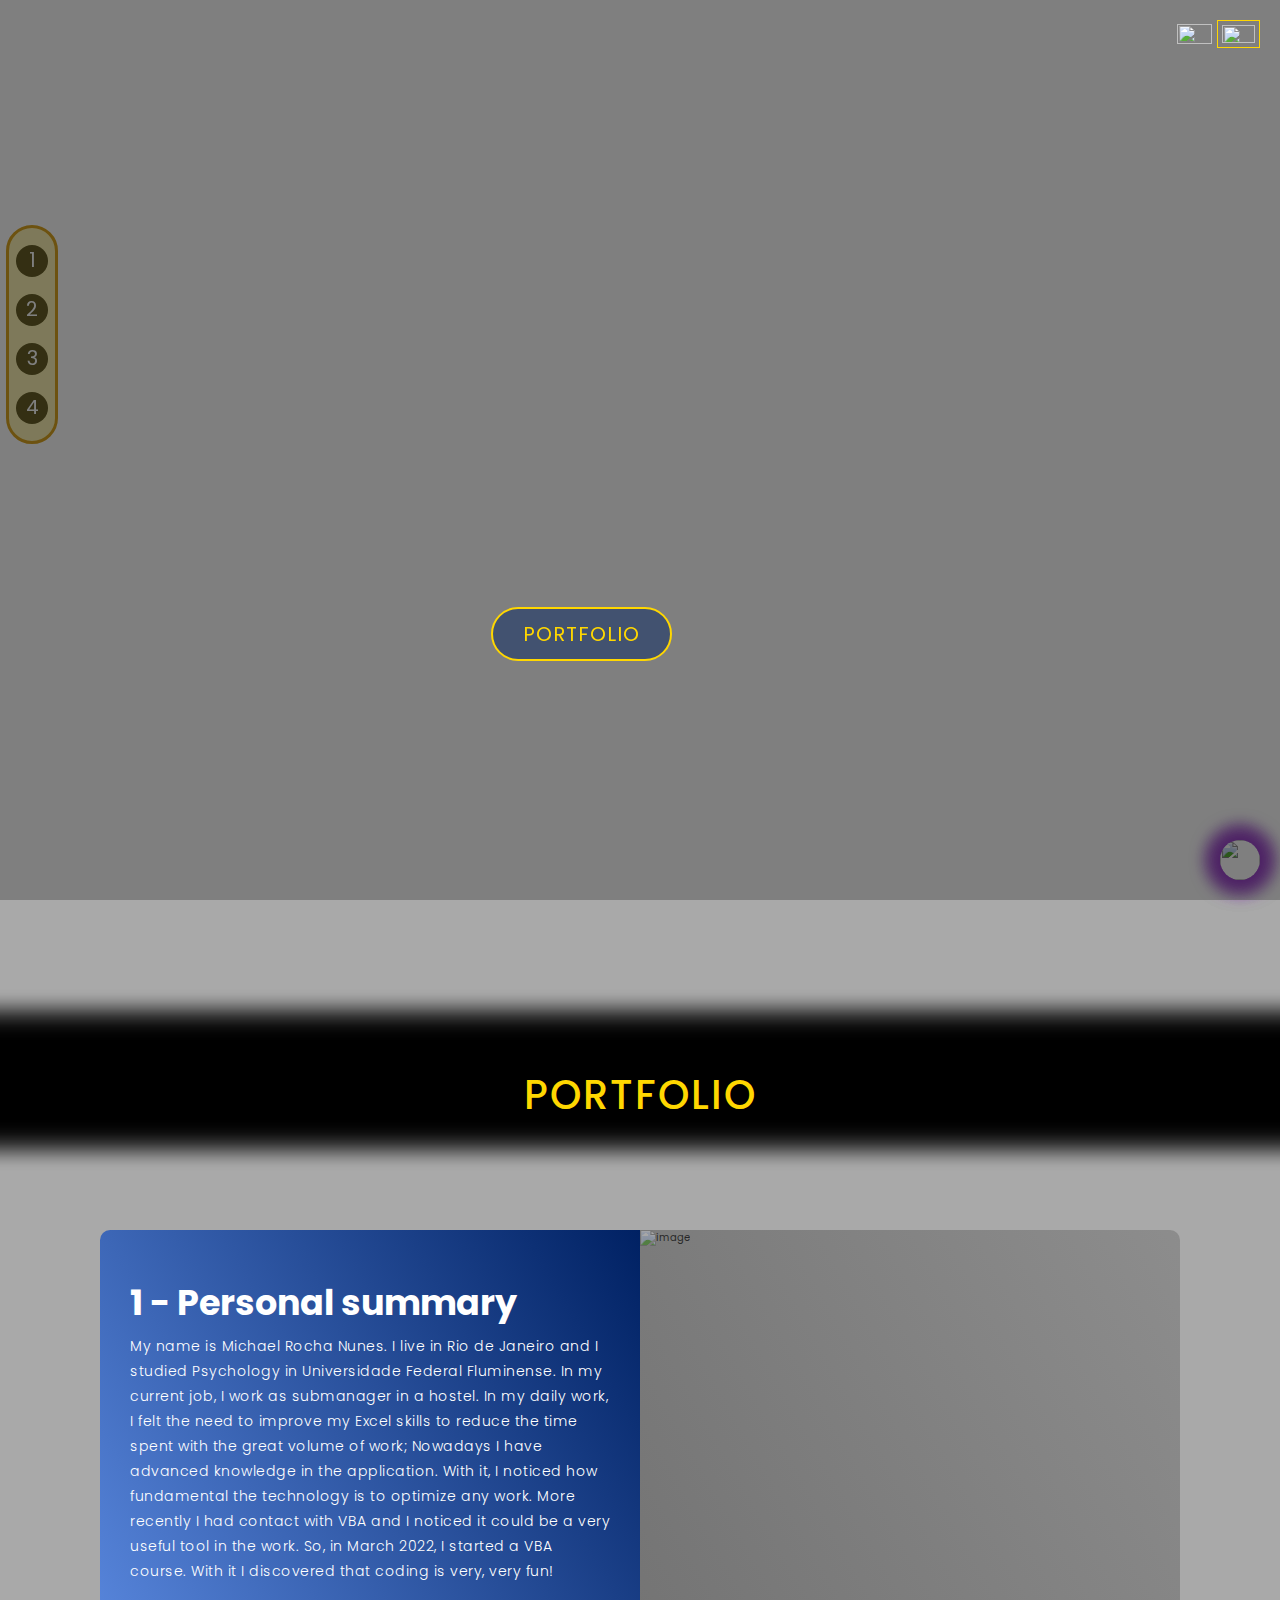
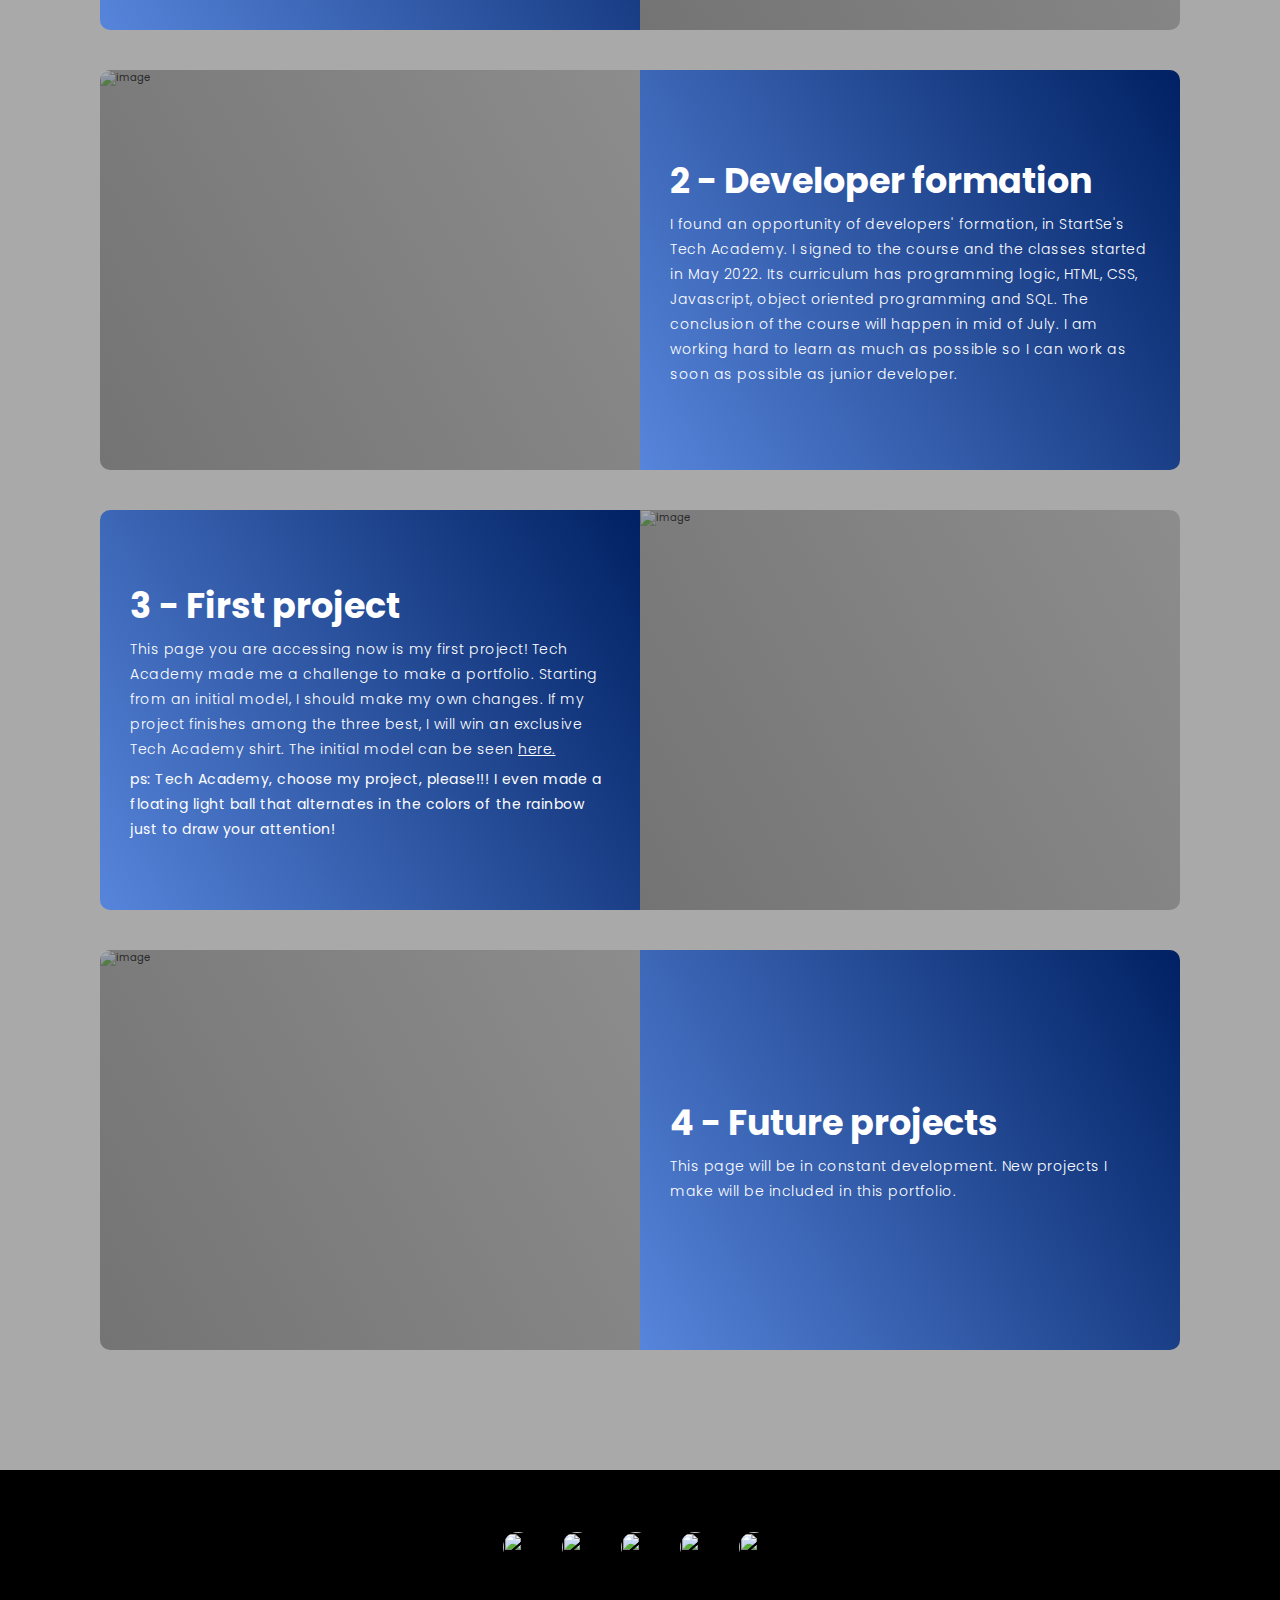
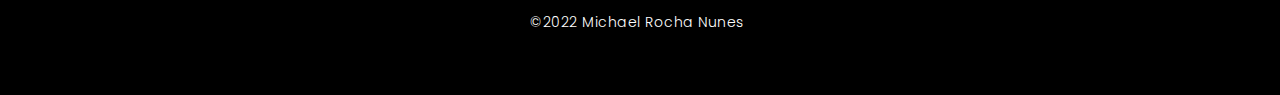
==== portfolio-us.html @ 5cb6408e "Update portfolio-us.html" ====
<!DOCTYPE html>
<html lang="en-us">

<head>
    <meta charset="UTF-8">
    <meta name="viewport" content="width=device-width" , initial-scale="1.0">
    <link rel="stylesheet" href="./style.css">
    <title>Michael Rocha Nunes</title>
    <link rel="shortcut icon" type="image/x-icon" href="./images/pc-icon.png">
    <meta name="author" content="Michael Rocha Nunes">
    <meta name="robots" content="index, follow, nosnippet, noarchive">
    <meta name="description" content="web developer portfolio Michael Rocha Nunes">
    <meta name="keywords" content="best web developer, full stack, front end, back end">

</head>

<body>
    <span class="floatingBall1"></span>
    <span class="floatingBall2"></span>
    <!--Tela inicial-------------------------------------------------------------------------------------------->
    <header id="presentation">
        <nav class="idiom-flag">
            <a href="./portfolio-br.html" style="margin-top:4px"><img class="change-idiom" src="./images/flag-br.png"></a>
            <img src="./images/flag-us.png" 
            style="border:gold solid 1px;padding:4px; max-width: 43px; max-height: 28px;">

        </nav>
        <div class="presentation container">
            <div>
                <h1>Hello,<span></span></h1>
                <h1>my name is<span></span></h1>
                <h1>Michael<span></span></h1>
                <a href="#portfolio" type="button" class="cta">Portfolio</a>
            </div>
        </div>
    </header>
    <!--fim da tela inicial----------------------------------------------------------------------------------->


    <!--Seção do Portifólio----------------------------------------------------------------------------------->
    <main id="portfolio">
        <div class="portfolio container">
            <aside>
                <nav>
                    <ul id="article-shortcuts">
                        <li><a href="#article-1" type="button">1</a></li>
                        <li><a href="#article-2" type="button">2</a></li>
                        <li><a href="#article-3" type="button">3</a></li>
                        <li><a href="#article-4" type="button">4</a></li>
                    </ul>
                </nav>
            </aside>
            <a href="#presentation" type="button" class="home-button"><img src="./images/arrow-home.png"
                    class="home-button"></a>
            <div class="portfolio header">
                <h1 class="section-title"><span class="section-title">Portfolio</span></h1>
            </div>

            <div class="all-projects">
                <!--Projeto 1-->
                <section class="project-item">
                    <article id="article-1" class="project-info">
                        <h1>1 - Personal summary</h1>
                        <p>My name is Michael Rocha Nunes. I live in Rio de Janeiro and I studied Psychology
                            in Universidade Federal Fluminense. In my current job, I work as submanager in a hostel. 
                            In my daily work, I felt the need to improve my Excel skills to reduce the time spent with 
                            the great volume of work; Nowadays I have advanced knowledge in the application. With it, I 
                            noticed how fundamental the technology is to optimize any work. More recently I had contact 
                            with VBA and I noticed it could be a very useful tool in the work. So, in March 2022, I started 
                            a VBA course. With it I discovered that coding is very, very fun!
                        </p>
                    </article>
                    <figure class="project-image">
                        <img src="./images/diary.png" alt="image">
                    </figure>
                </section>

                <!--projeto 2-->
                <section class="project-item">
                    <article id="article-2" class="project-info">
                        <h1>2 - Developer formation</h1>
                        <p>I found an opportunity of developers' formation, in StartSe's Tech Academy. I signed to 
                            the course and the classes started in May 2022. Its curriculum has programming logic, 
                            HTML, CSS, Javascript, object oriented programming and SQL. The conclusion of the course 
                            will happen in mid of July. I am working hard to learn as much as possible so I can work 
                            as soon as possible as junior developer.
                        </p>
                    </article>
                    <div class="project-image">
                        <img src="./images/techacademy.png" alt="image">
                    </div>
                </section>

                <!--projeto 3-->
                <section class="project-item">
                    <article id="article-3" class="project-info">
                        <h1>3 - First project</h1>
                        <p>This page you are accessing now is my first project! Tech Academy made me a challenge to 
                            make a portfolio. Starting from an initial model, I should make my own changes. If my 
                            project finishes among the three best, I will win an exclusive Tech Academy shirt. 
                            The initial model can be seen <a href="./initial-model/index.html">here.</a></p>
                            <p><strong>ps: Tech Academy, choose my project, please!!! I even made a floating light ball 
                                that alternates in the colors of the rainbow just to draw your attention!
                            </strong></p>
                    </article>
                    <div class="project-image">
                        <img src="./images/background.png" alt="image">
                    </div>
                </section>

                <!--projeto 4-->
                <section class="project-item">
                    <article id="article-4" class="project-info">
                        <h1>4 - Future projects</h1>
                        <p>This page will be in constant development. New projects I make will be included in this 
                            portfolio.
                        </p>
                    </article>
                    <div class="project-image">
                        <img src="./images/time.jpg" alt="image">
                    </div>
                </section>
            </div>
        </div>
    </main>
    <!--fim da seção de portifólio--------------------------------------------------------------------------->

    <footer class="container">
        <address id="social-links">
            <nav>
                <ul>
                    <li class="social-link"><a href="https://www.facebook.com/michael.rocha.940"><img
                                src="./images/facebook icon.png"></a></li>
                    <li class="social-link"><a href="https://github.com/michaelrn2288"><img
                                src="./images/github icon.png"></a></li>
                    <li class="social-link"><a href="https://www.linkedin.com/in/michael-rocha-38a527231"><img
                                src="./images/linkedin icon.png"></a></li>
                    <li class="social-link"><a href="https://api.whatsapp.com/send?1=pt_BR&phone=5521979587466"><img
                                src="./images/whatsapp icon.png"></a></li>
                    <li class="social-link"><a href="mailto:michaelrn2288@gmail.com"><img
                                src="./images/mail icon.png"></a></li>
                </ul>
            </nav>
        </address>

        <p>©2022 Michael Rocha Nunes</p>

    </footer>
</body>


</html>
---- style.css ----
@import url('https://fonts.googleapis.com/css2?family=Poppins:ital,wght@0,300;0,500;0,700;1,300;1,500;1,700&display=swap');

* {
    padding: 0;
    margin: 0;
    border:0;
    box-sizing: border-box;
}

html {
    font-size: 10px;
    font-family: 'Poppins', 'Lucida Sans';
    scroll-behavior: smooth;
}

a, a:hover, a:focus, a:active {
     text-decoration: none;
     color: inherit;
}

img{
    height:100%;
    width:100%;
    object-fit:cover;
}

p{
    font-size:1.4rem;
    margin-top:5px;
    line-height:2.5rem;
    font-weight:300;
    letter-spacing:0.05rem;
}

.container {
    min-height: 100vh;
    width: 100%;
    display: flex;
    align-items: center;
    justify-content: center;
}

.section-title{
    font-size: 4rem;
    font-weight: 500;
    color: black;
    margin-bottom: 10px;
    text-transform: uppercase;
    letter-spacing: 0.2rem;
    text-align:center;
}

span.floatingBall1{
    border-radius:50%;
    position:fixed;
    top:4vh;
    left:3vw;
    animation: floating_ball1;
    animation-duration: 4s;
    animation-delay:3.5s;
    z-index:4;
    background-color:white;
    
}

@keyframes floating_ball1{
    0%{
        width:0;
        height:0;
        margin:10px;
        
    }
    50%{
        width:20px;
        height:20px;
        margin:0;
        box-shadow: 0 0 60px 60px white;
    }
    100%{
        width:20px;
        height:20px;
        box-shadow: 0 0 20px 20px white;
    }
}

span.floatingBall2{
    border-radius: 50%;
    position: fixed;
    top:4vh;
    left:3vw;
    animation: floating_ball2;
    animation-duration: 15s;
    animation-timing-function: linear;
    animation-iteration-count: infinite;
    background-color: white;
    animation-delay:7.5s;
    z-index: 4;
}

@keyframes floating_ball2{
    0%{
        top:4vh;
        left:3vw;
        width: 20px;
        height: 20px;
        box-shadow: 0 0 20px 20px white;
    }
    12.5%{
        top:47vh;
        left:3vw;
        width: 20px;
        height: 20px;
        box-shadow: 0 0 20px 20px red;
    }
    25%{
        top:94vh;
        left:3vw;
        width: 20px;
        height: 20px;
        box-shadow: 0 0 20px 20px orange;
    }

    37.5%{
        top:94vh;
        left:47vw;
        width: 20px;
        height: 20px;
        box-shadow: 0 0 20px 20px yellow;
    }
    50%{
        top:94vh;
        left:94vw;
        width: 20px;
        height: 20px;
        box-shadow: 0 0 20px 20px green;
    }
    62.5%{
        top:47vh;
        left:94vw;
        width: 20px;
        height: 20px;
        box-shadow: 0 0 20px 20px blue;
    }
    75%{
        top:4vh;
        left:94vw;
        width: 20px;
        height: 20px;
        box-shadow: 0 0 20px 20px indigo;
    }
    87.5%{
        top:4vh;
        left:47vw;
        width: 20px;
        height: 20px;
        box-shadow: 0 0 20px 20px violet;
    }
    100%{
        top:4vh;
        left:3vw;
        width: 20px;
        height: 20px;
        box-shadow: 0 0 20px 20px white;
    }
}

/*Seção de apresentação---------------------------------------------------------------------------------*/

#presentation {
    background-image: url(./images/background.png);
    background-size:cover;
    background-position: top center;
    position: relative;
    z-index:3;    
}

header#presentation{
    max-height:100vh;
}

#presentation #article-shortcuts{
position:relative;
display:inline-block;
font-size:12px;
top:10px;
left:333px;
height:auto;
width:auto;
padding:auto;
margin:auto;
background-color:pink;
}

#presentation .idiom-flag{
    height: 60px;
    position:relative;
    display:flex;
    justify-content: flex-end;
    padding: 10px;
    top:-0;
    flex-direction: row;
}

#presentation .idiom-flag img{
    max-width:35px;
    max-height: 20px;
    margin:10px;
}

#presentation img.change-idiom:hover{
    max-width: 43px;
    max-height: 28px;
    transition: 0.3s;
    margin-top: 6px;
}

#presentation h1 {
    display:block;
    width: fit-content;
    font-size: 5rem;
    position: relative;
    color: transparent;
    animation: text_reveal .5s ease forwards;
    animation-delay: 1.5s;
}

@keyframes text_reveal{
    100%{
        color: white;
        text-shadow: 0 0 20px black;

    }
}

#presentation .cta {
    display:inline-block;
    padding: 10px 30px;
    font-size: 2rem;
    border: 2px solid gold;
    color: gold;
    margin-top: 20px;
    text-transform: uppercase;
    letter-spacing: .1rem;
    background:rgb(34, 59, 104, 0.65);
    transition:.5s;
    transition-property: background-color, color;
    border-radius:40px;

}

#presentation .cta:hover{
    color: white;
    background-color:gold;
}

#presentation h1 span{
    position:absolute;
    top:0;
    left:0;
    height:100%;
    width:0;
    animation: text_reveal_box 1s ease forwards;
    animation-delay:0.5s;
    background-color: gold;
}

@keyframes text_reveal_box{

    50%{
        width:100%;
        left:0;
    }
    100%{
        width:0%;
        left:100%;
    }
}

#presentation h1:nth-child(1){
    animation-delay:0.8s;
}

#presentation h1:nth-child(2){
    animation-delay:1.9s;
}

#presentation h1:nth-child(3){
    animation: text_reveal_name .5s ease forwards;
    animation-delay:2.9s;
}

@keyframes text_reveal_name{
    100%{
        color: gold;
        font-weight: 500px;
    }
}

#presentation h1:nth-child(1) span{
    animation-delay: 0.5s;
}

#presentation h1:nth-child(2) span{
    animation-delay: 1.5s;
}

#presentation h1:nth-child(3) span{
    animation-delay: 2.5s;
}

#presentation::after{
    content:'';
    position:absolute;
    left:0;
    top:0;
    height:100%;
    width:100%;
    background-color:black;
    opacity:0.5;
    z-index:-1;
}


/*Seção de portifólio------------------------------------------------------------------------------------------*/

#portfolio{
    background-image:url(./images/background2.jpg);
    background-attachment: fixed;
    background-size:cover;
    background-position: top center;
    position: relative;
    z-index: 1;
}

#portfolio::after{
    content:'';
    position:absolute;
    left:0;
    top:0;
    height:100%;
    width:100%;
    background-color: rgba(111 , 111 ,111, 1);
    opacity: 0.6;
    z-index:-1;
}

#portfolio #article-shortcuts{
    position:fixed;
    top:25vh;
    left:0.5vw;
    font-size:20px;
    list-style:none;
    color:white;
    text-align:center;
    border:3px solid goldenrod;
    background-color: rgb(250, 214, 10,0.3);
    border-radius: 40px;
    z-index:4;
}

#portfolio a{
    display:block;
}

#portfolio #article-shortcuts li{
    text-decoration:none;
    color:white;
    background-color:rgba(66, 57, 3, 0.8);
    border-radius:50%;
    width:32px;
    height:32px;
    margin:17px 7px;
}

#portfolio #article-shortcuts li:hover{
    background-color: rgba(0,0,0,0.8);
    transition:0.3s;
}

#portfolio .home-button{
    width:40px;
    height:40px;
    position:fixed;
    bottom:20px;
    right: 20px;
    z-index: 2;
    border-radius:50%;
    transition: 0.5s;
    box-shadow: 
        0 0 17px 12px rgba(140, 30	, 200, 0.5),
        0 0 17px 12px rgba(100, 0, 150, 0.2);
}

#portfolio .home-button:hover{
    box-shadow: 
        0 0 20px 15px rgba(180, 140, 250, 0.6),
        0 0 20px 30px rgba(126, 70, 200, 0.45),
        0 0 20px 45px rgba(88, 35, 160, 0.35),
        0 0 20px 60px rgba(62, 17, 128, 0.2);
}

#portfolio h1 span{
    color:gold;
    background-color: rgba(0,0,0,1);
    position: absolute;
    left:0;
    top:150px;
    width:100%;
    height: 60px;
    justify-content: center;
    display:block;
    box-shadow:
        0 0 10px 10px rgba(0,0,0,0.95),
        0 0 10px 20px rgba(0,0,0,0.85),
        0 0 10px 30px rgba(0,0,0,0.7),
        0 0 10px 40px rgba(0,0,0,0.5),
        0 0 10px 50px rgba(0,0,0,0.25);
    padding:15px;
    font-weight: 500;

}

#portfolio .portfolio{
    flex-direction:column;
    max-width:1200px;
    margin:0 auto;
    padding:100px 0;
}

#portfolio .portfolio-header h1{
    margin-bottom:50px;
}

#portfolio .all-projects{
    display: flex;
    align-items: center;
    justify-content: center;
    flex-direction: column;
}

#portfolio .project-item{
    display:flex;
    align-items:center;
    justify-content:center;
    flex-direction:column;
    width:70%;
    margin:20px auto;
    overflow:hidden;
    border-radius:10px;
}

@media only screen and (min-width: 768px){
    #portfolio .project-item{
        flex-direction:row;
        height:400px;
        width:90%;
    }
    #portfolio .all-projects .project-info{
        height:100%;
    }
    #portfolio .all-projects .project-image{
        height:100%;
    }
    #portfolio .project-item:nth-child(even){
        flex-direction:row-reverse;
    }
}

#portfolio .project-info{
    padding:30px;
    flex-basis:50%;
    height:100%;
    display:flex;
    align-items:flex-start;
    justify-content: center;
    flex-direction: column;
    background-image:linear-gradient(60deg, rgb(87, 133, 219)0%, rgb(0, 33, 99) 100%);
    color:white;
}

#portfolio .project-info h1{
    font-size:3.5rem;
    font-weight: 500px;
}

#portfolio .project-info h2{
    font-size:1.8rem;
    font-weight: 500;
    margin-top: 10px;
}
 
#portfolio .project-image{
    flex-basis:50%;
        height:300px;
        overflow:hidden;
        position:relative;
}

#portfolio .project-image:after{
    content:'';
    position:absolute;
    left:0;
    top:0;
    height:100%;
    width:100%;
    background-image:linear-gradient(60deg, rgb(61, 61, 61,0.7) 0%, rgb(111,111,111,0.7) 100%);
    opacity: 0.7;
}

#portfolio .project-image img{
    transition:0.5s ease transform;
}

#portfolio .project-item:hover .project-image img{
    animation:image-resizing;
    animation-duration: 2s;
    animation-iteration-count: infinite;
}

@keyframes image-resizing{
    0%{
        transform: scale(1)
    }
    50%{
        transform: scale(1.1)
    }

    100%{
        transform:scale(1)
    }
}

#portfolio #article-3 a{
    display:inline-block;
    text-decoration: underline;
}


/*Footer--------------------------------------------------------------------------------------------------------*/

footer.container{
    background-color: black;
    min-height: 25vh;
}

footer address#social-links{
	position:relative;
	bottom:30px;
	left:150px;
    min-width: 300px;
}

footer nav .social-link{
	display:inline;
	margin: 6px;
}

footer p{
    color: white;
    position:relative;
    min-width: 300px;
	right:110px;
	top: 40px;
	margin:0;
}


footer nav img{
	width:44px;
	height:44px;
	padding:4px;
	border: 3px solid rgba(0,0,0);
	border-radius:50%;
}

footer nav img:hover{
	border: solid gold;
    transition: 0.5s;
}
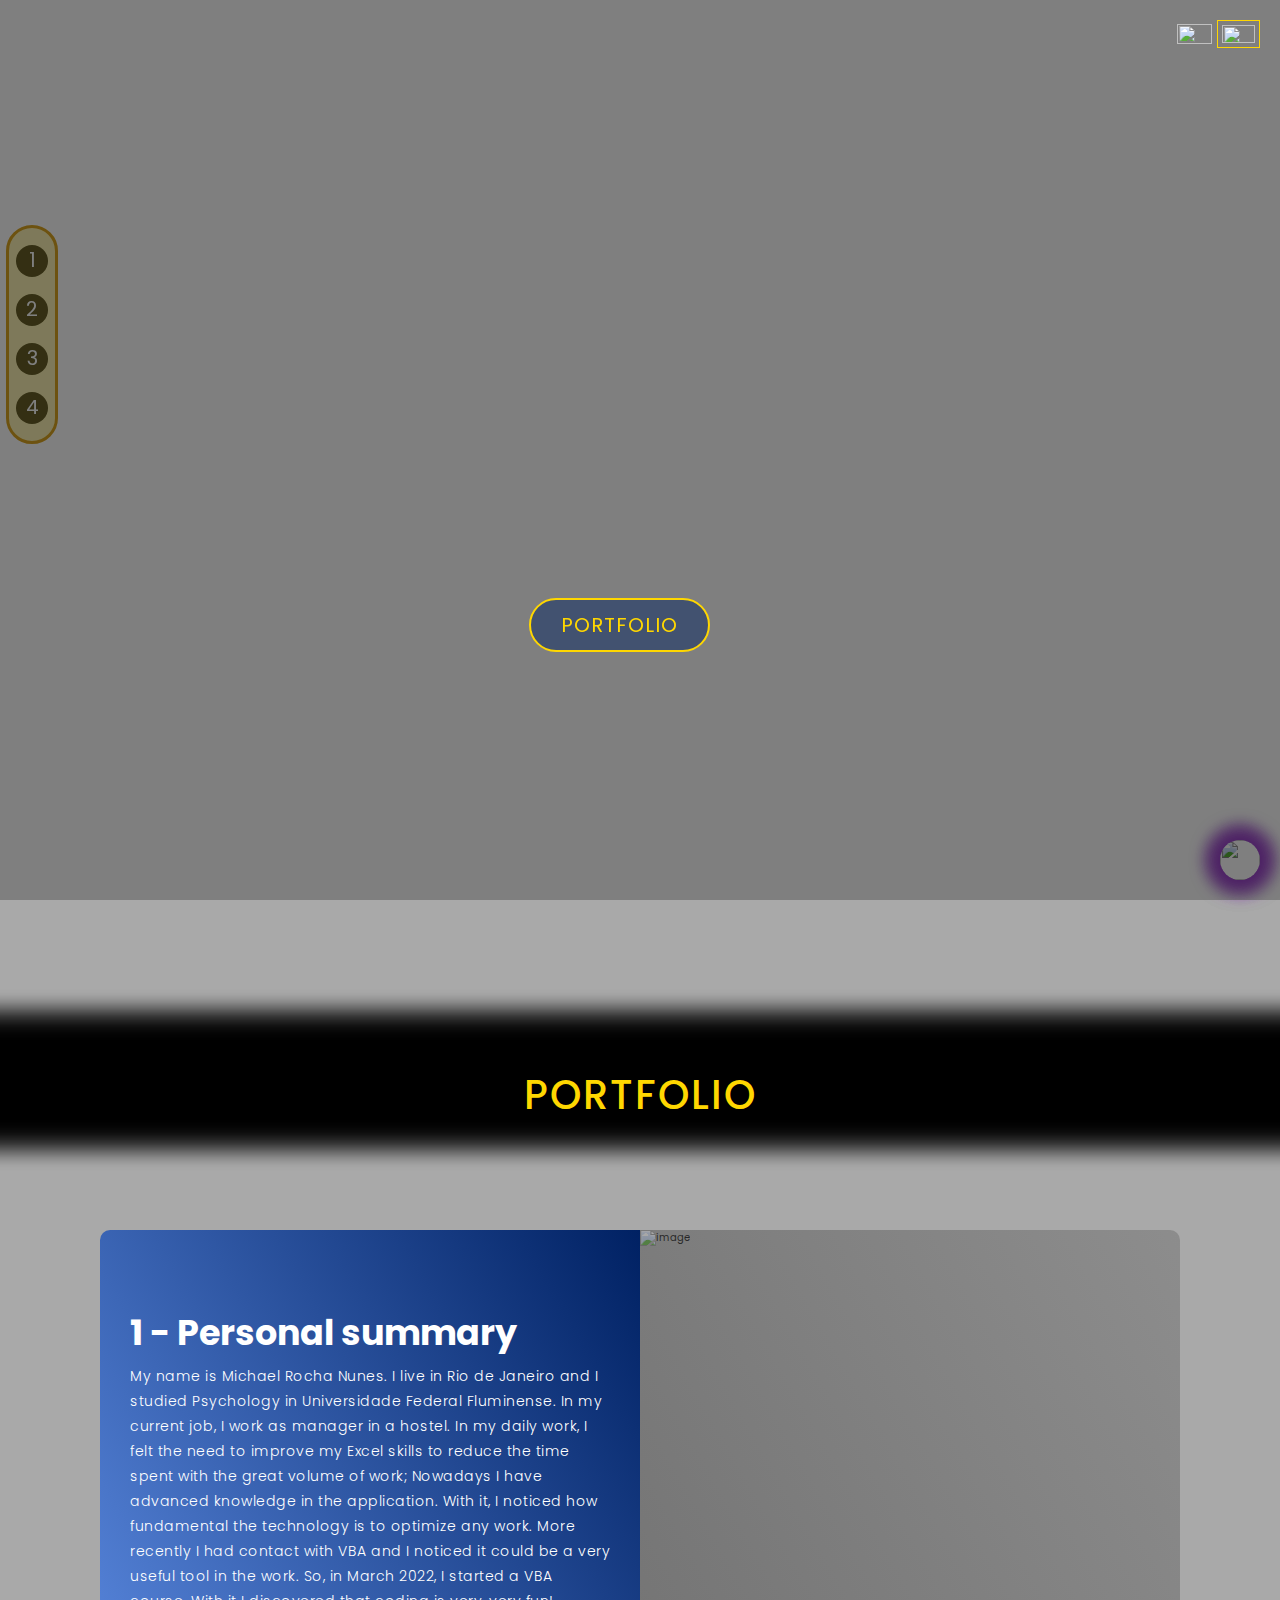
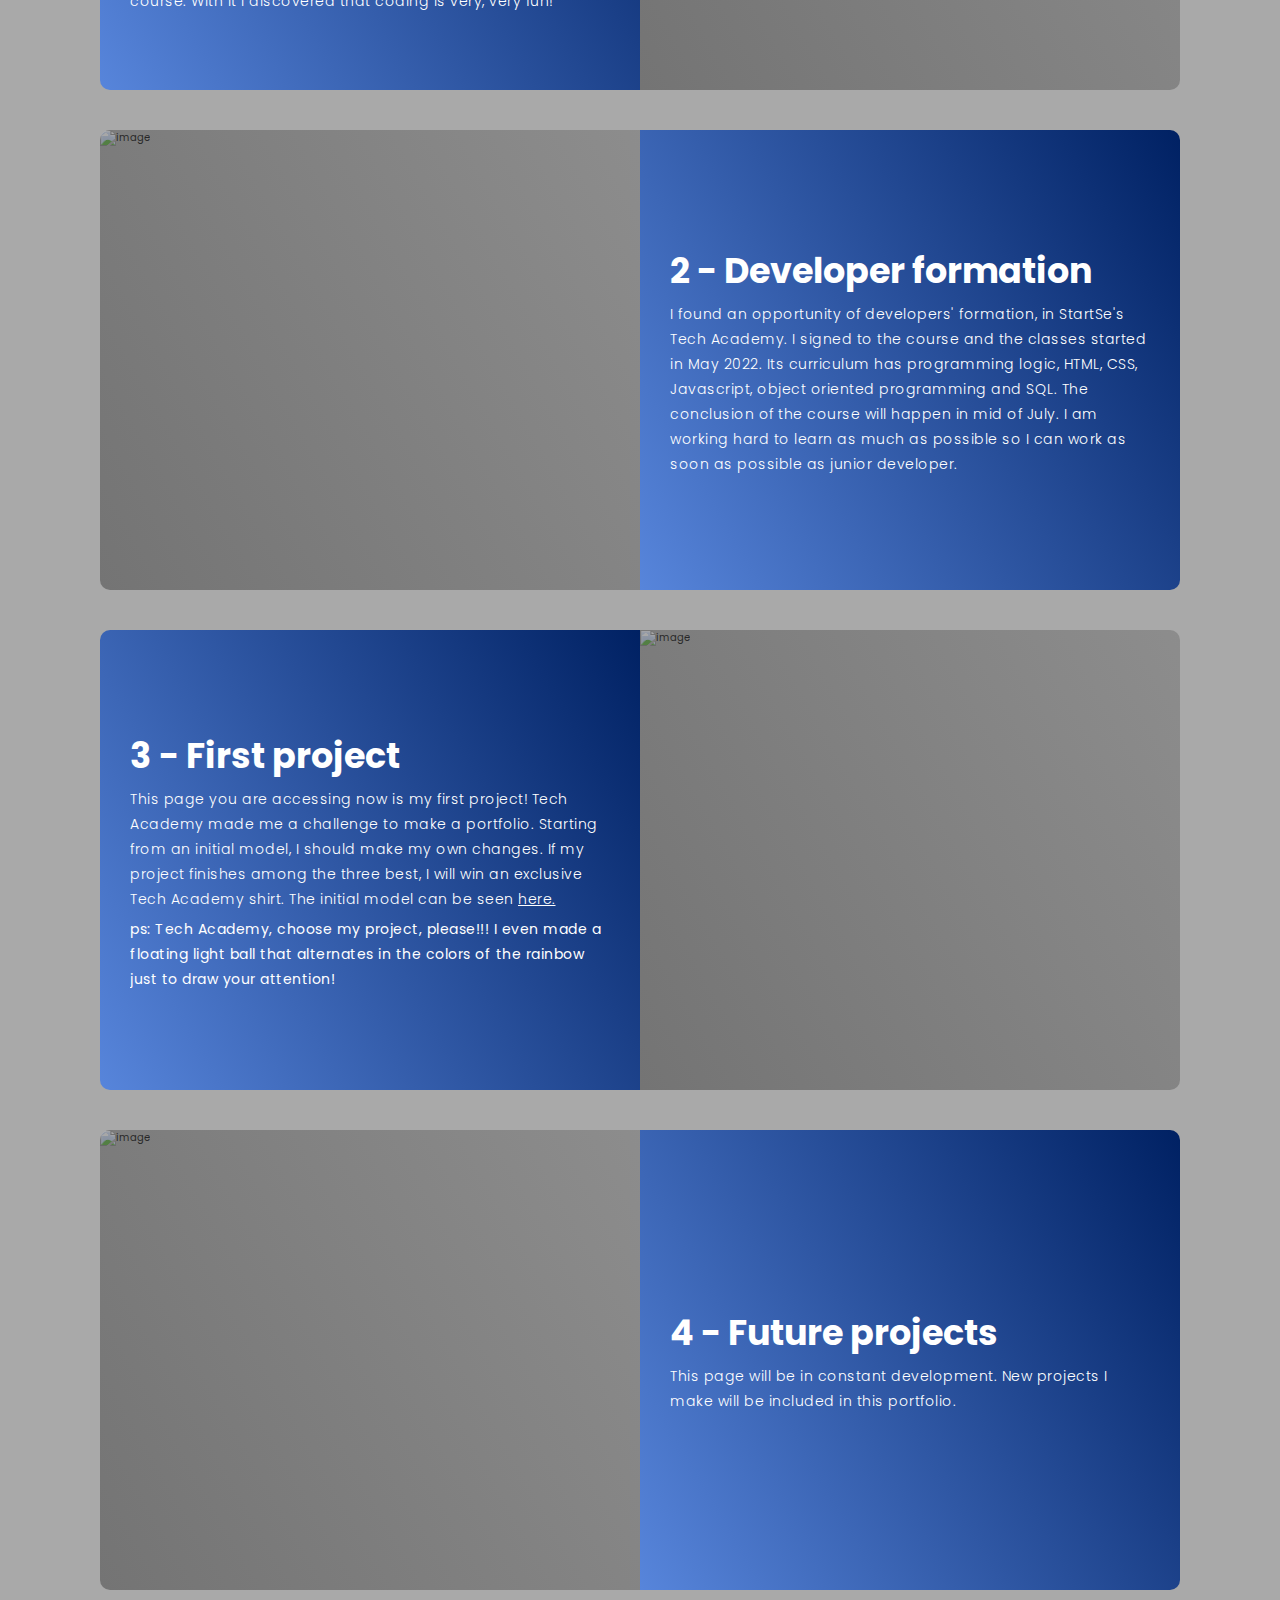
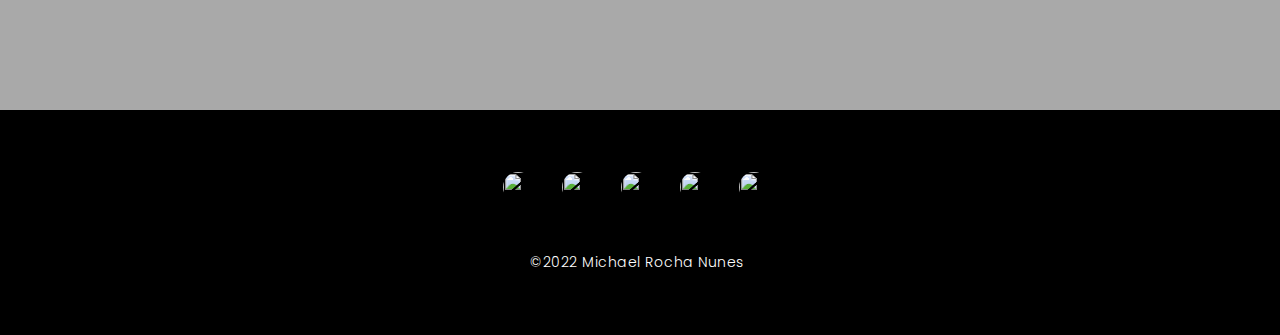
==== commit 2ae4ea01: "Add files via upload" ====
--- a/portfolio-us.html
+++ b/portfolio-us.html
@@ -37,7 +37,7 @@
     <!--fim da tela inicial----------------------------------------------------------------------------------->
 
 
-    <!--Seção do Portifólio----------------------------------------------------------------------------------->
+    <!--Seção do Portfólio----------------------------------------------------------------------------------->
     <main id="portfolio">
         <div class="portfolio container">
             <aside>
@@ -62,7 +62,7 @@
                     <article id="article-1" class="project-info">
                         <h1>1 - Personal summary</h1>
                         <p>My name is Michael Rocha Nunes. I live in Rio de Janeiro and I studied Psychology
-                            in Universidade Federal Fluminense. In my current job, I work as submanager in a hostel. 
+                            in Universidade Federal Fluminense. In my current job, I work as manager in a hostel. 
                             In my daily work, I felt the need to improve my Excel skills to reduce the time spent with 
                             the great volume of work; Nowadays I have advanced knowledge in the application. With it, I 
                             noticed how fundamental the technology is to optimize any work. More recently I had contact 
@@ -123,7 +123,7 @@
             </div>
         </div>
     </main>
-    <!--fim da seção de portifólio--------------------------------------------------------------------------->
+    <!--fim da seção de portfólio--------------------------------------------------------------------------->
 
     <footer class="container">
         <address id="social-links">
@@ -149,4 +149,4 @@
 </body>
 
 
-</html>
+</html>--- a/style.css
+++ b/style.css
@@ -178,21 +178,8 @@
     max-height:100vh;
 }
 
-#presentation #article-shortcuts{
-position:relative;
-display:inline-block;
-font-size:12px;
-top:10px;
-left:333px;
-height:auto;
-width:auto;
-padding:auto;
-margin:auto;
-background-color:pink;
-}
-
 #presentation .idiom-flag{
-    height: 60px;
+    height: 51px;
     position:relative;
     display:flex;
     justify-content: flex-end;
@@ -204,7 +191,7 @@
 #presentation .idiom-flag img{
     max-width:35px;
     max-height: 20px;
-    margin:10px;
+    margin:10px 10px 0 10px;
 }
 
 #presentation img.change-idiom:hover{
@@ -217,11 +204,12 @@
 #presentation h1 {
     display:block;
     width: fit-content;
-    font-size: 5rem;
+    font-size: 4rem;
     position: relative;
     color: transparent;
     animation: text_reveal .5s ease forwards;
     animation-delay: 1.5s;
+    margin-left: 4vw;
 }
 
 @keyframes text_reveal{
@@ -229,6 +217,20 @@
         color: white;
         text-shadow: 0 0 20px black;
 
+    }
+}
+
+#presentation .presentation{
+    align-items: flex-start;
+}
+
+@media only screen and (min-height:440px){
+    #presentation .presentation{
+        align-items:center;
+    }
+
+    #presentation h1{
+        font-size:5em;
     }
 }
 
@@ -239,6 +241,7 @@
     border: 2px solid gold;
     color: gold;
     margin-top: 20px;
+    margin-left: 5vw;
     text-transform: uppercase;
     letter-spacing: .1rem;
     background:rgb(34, 59, 104, 0.65);
@@ -292,6 +295,7 @@
 @keyframes text_reveal_name{
     100%{
         color: gold;
+        text-shadow: 0 0 20px black;
         font-weight: 500px;
     }
 }
@@ -321,7 +325,7 @@
 }
 
 
-/*Seção de portifólio------------------------------------------------------------------------------------------*/
+/*Seção de portfólio------------------------------------------------------------------------------------------*/
 
 #portfolio{
     background-image:url(./images/background2.jpg);
@@ -449,12 +453,17 @@
     border-radius:10px;
 }
 
+#portfolio article p{
+    overflow:auto;
+}
+
 @media only screen and (min-width: 768px){
     #portfolio .project-item{
         flex-direction:row;
-        height:400px;
+        height:460px;
         width:90%;
     }
+
     #portfolio .all-projects .project-info{
         height:100%;
     }
